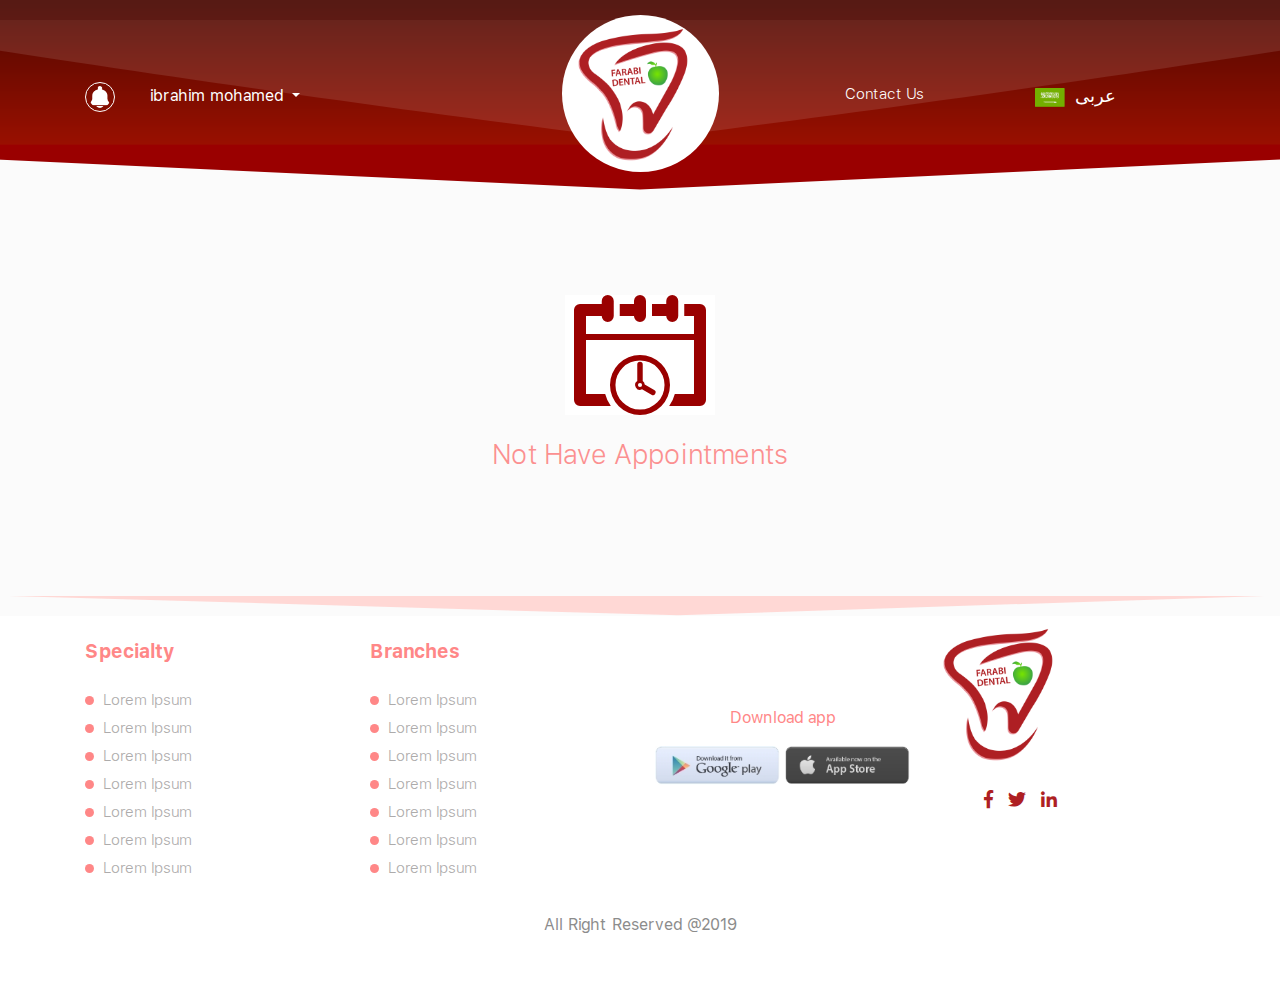
==== calender.html @ f5ce20eb "first upload" ====
<!DOCTYPE html>
<html lang="en">

<head>
    <meta charset="UTF-8">
    <meta name="viewport" content="width=device-width, initial-scale=1.0">
    <meta http-equiv="X-UA-Compatible" content="ie=edge">
    <title>Title Website</title>
    <link rel="stylesheet" type="text/css" href="css/fontawesome-all.min.css">
    <link rel="stylesheet" href="https://cdnjs.cloudflare.com/ajax/libs/animate.css/3.7.2/animate.min.css">

    <link rel="stylesheet" type="text/css" href="css/owl.carousel.min.css">
    <link rel="stylesheet" type="text/css" href="css/owl.theme.default.css">
    <link rel="stylesheet" type="text/css" href="css/bootstrap.min.css">
    <link rel="stylesheet" href="https://stackpath.bootstrapcdn.com/bootstrap/4.3.1/css/bootstrap.min.css"
        integrity="sha384-ggOyR0iXCbMQv3Xipma34MD+dH/1fQ784/j6cY/iJTQUOhcWr7x9JvoRxT2MZw1T" crossorigin="anonymous">
    <link rel="stylesheet" type="text/css" href="css/main.css">
    <link rel="stylesheet" type="text/css" href="css/responsive.css">
</head>

<body>

    <!-- Top Header -->
    <div class="top__header">
        <div class="container">
            <div class="row">
                <div class="col-md-4 col-sm-6">
                    <!-- Login -->
                    <div class="login">
                        <img src="images/notification.png" alt="login-user" class="noti" />
                        <div class="dropdown">
                            <a class="dropdown-toggle" href="#" id="dropdownMenuLink" data-toggle="dropdown"
                                aria-haspopup="true" aria-expanded="false">
                                ibrahim mohamed
                            </a>

                            <div class="dropdown-menu" aria-labelledby="dropdownMenuLink">
                                <a class="dropdown-item" href="#"><img src="images/user-5@2x.png" alt="" /> profile</a>
                                <a class="dropdown-item" href="#"><img src="images/prescription@2x.png" alt="" /> my
                                    prescription</a>
                                <a class="dropdown-item" href="#"><img src="images/like-4.png" alt="" /> favourits</a>
                                <a class="dropdown-item" href="#"><img src="images/sign-out.png" alt="" />
                                    appointments</a>
                                <a class="dropdown-item" href="#"> <img src="images/sign-out.png" alt="" />logout</a>
                            </div>
                        </div>
                    </div>
                    <!-- Login -->
                </div>

                <div class="col-md-4 col-sm-6">
                    <!-- Logo -->
                    <div class="logo">
                        <img src='images/logo-footer.png' alt="" class="img-fluid" />
                    </div>
                    <!-- Logo -->
                </div>

                <div class="col-md-2 col-sm-6 contact">
                    <a href="#"> Contact Us </a>
                </div>

                <div class="col-md-2 col-sm-6 lang">
                    <!-- Language -->
                    <p> <img src="images/sud.png" /> عربى </p>
                    <!-- Language -->
                </div>
            </div>
        </div>
    </div>
    <!-- Top Header -->


    <!-- Calender Page -->
    <div class="calender-page text-center">
        <div class="container">
            <img src="images/calender.svg" alt />

            <p> Not have Appointments </p>
        </div>
    </div>
    <!-- Calender Page -->


    <div class="footer-back"></div>
    <!-- Footer -->
    <div class="footer">
        <div class="container">
            <div class="row">
                <div class="col-md-3">
                    <h3> specialty </h3>
                    <ul class="links list-unstyled">
                        <li><a href="">Lorem ipsum</a> </li>
                        <li><a href="">Lorem ipsum</a> </li>
                        <li><a href="">Lorem ipsum</a> </li>
                        <li><a href="">Lorem ipsum</a> </li>
                        <li><a href="">Lorem ipsum</a> </li>
                        <li><a href="">Lorem ipsum</a> </li>
                        <li><a href="">Lorem ipsum</a> </li>
                    </ul>
                </div>

                <div class="col-md-3">
                    <h3> branches </h3>
                    <ul class="links list-unstyled">
                        <li><a href="">Lorem ipsum</a> </li>
                        <li><a href="">Lorem ipsum</a> </li>
                        <li><a href="">Lorem ipsum</a> </li>
                        <li><a href="">Lorem ipsum</a> </li>
                        <li><a href="">Lorem ipsum</a> </li>
                        <li><a href="">Lorem ipsum</a> </li>
                        <li><a href="">Lorem ipsum</a> </li>
                    </ul>
                </div>


                <div class="col-md-3 download">
                    <p> Download app </p>
                    <img src="images/buttons-05.jpg" alt="" />
                    <img src="images/app-store.png" alt="" />
                </div>

                <div class="col-md-3">
                    <div class="footer_middle">
                        <img src="images/logo-footer.png" alt="">
                        <!-- Social Media -->
                        <ul>
                            <li> <a href="#"> <i class="fab fa-facebook-f"></i> </a> </li>
                            <li> <a href="#"> <i class="fab fa-twitter"></i> </a> </li>
                            <li> <a href="#"> <i class="fab fa-linkedin-in"></i> </a> </li>

                        </ul>
                        <!-- Social Media -->

                    </div>
                </div>

            </div>
            <div class="copy">
                <div class="container">
                    <p class="pull-left"> All Right Reserved @2019 </p>
                </div>
            </div>
        </div>


    </div>
    <!-- Footer -->


    <script src="js/jquery-3.3.1.min.js"></script>
    <script src="https://cdnjs.cloudflare.com/ajax/libs/popper.js/1.14.7/umd/popper.min.js"
        integrity="sha384-UO2eT0CpHqdSJQ6hJty5KVphtPhzWj9WO1clHTMGa3JDZwrnQq4sF86dIHNDz0W1"
        crossorigin="anonymous"></script>
    <script src="js/owl.carousel.min.js"></script>
    <script src="js/bootstrap.min.js"></script>
    <script src="js/main.js"></script>
    <script src="js/app.js"></script>

</body>

</html>
---- css/main.css ----
/************************  Fonts ************************/

@font-face {
    font-family: font-bold;
    src: url(../fonts/font/SFUIText-Bold.ttf);
}

@font-face {
    font-family: font-light;
    src: url(../fonts/font/SFUIText-Light.ttf);
}

@font-face {
    font-family: font-regular;
    src: url(../fonts/font/SFUIText-Regular.ttf);
}

@font-face {
    font-family: font-medium;
    src: url(../fonts/font/SFUIText-Medium.ttf);
}



/************************  Fonts ************************/

body{
    background-color: #fbfbfb;
    font-family: font-regular;
}

/************************  Header ************************/
.top__header{
    background: url(../images/top_header.png) no-repeat center center;
    min-height: 195px;
    -webkit-background-size: cover;
    -moz-background-size: cover;
    -o-background-size: cover;
    background-size: cover;
    padding: 15px 0;
    position: relative;
    z-index: 200000000;
}

.contact a{
    color: #fff;
    font-family: font-light;
    font-size: 15px;
}

.logo{
    width: 157px;
    height: 157px;
    line-height: 157px;
    border-radius: 50%;
    background-color: #fff;
    margin: auto;
    text-align: center;
}

.logo img{margin-right: 15px;}

.contact a:hover{
    text-decoration: none;
}

.top__header .login p{
    color: #ea2d68;
    font-family: font-light;
    display: inline-block;
    font-size: 20px;
    margin-right: 5px;
    padding-bottom: 0;
}

.lang{margin-top: 14px;}

.lang img{
    width: 30px;
    height: auto;
    margin-right: 5px;
}

.lang p{
    color: #fff;
    font-size: 18px;
    font-family: font-light;
}

.login {margin-top: 67px;}

.login a.dropdown-toggle {color: #fff;}

.login .dropdown{display: inline-block;}

.contact, .lang{
    margin-top: 67px;
}

.login img.noti{
    width: 30px; 
    height: 30px; 
    margin-right: 30px; 
    border: 1px solid #fefefe;
    border-radius: 50%;
    padding: 3px;
}

.dropdown-menu{
    top: 44px !important;
}

.login .dropdown-menu{
    border-radius: 0;
    clip-path: polygon(0 0, 100% 4%, 100% 100%, 0% 100%);

}

.login .dropdown-item{
    max-width: 100%;
    width: 260px;
    color: #ff8787;
    font-family: font-light;
    font-size: 18px;
    text-transform: capitalize;
    padding: 16px 19px;
    border: none;
}

.login .dropdown-item img{
    width: 25px; 
    height: 25px; 
    margin-right: 8px;
}



/************************  Header ************************/


/************************  Header ************************/
.header{
    background: url(../images/banner.png) no-repeat center center;
    min-height: 500px;
    -webkit-background-size: cover;
    -moz-background-size: cover;
    -o-background-size: cover;
    background-size: cover;
    position: relative;
    display: flex;
    justify-content: center;
    align-items: flex-start;
    bottom: 43px;
}

.header .form-control{
    background-color: transparent;
    height: 60px;
    border: none;
    padding: .375rem 39px;
}

.form-row{
    border: 1px solid #c21212; 
    border-radius: 20px; 
    background: rgba(248, 252, 246, 0.7);
    margin-bottom: 20px;
}

.form-row ::-webkit-input-placeholder { /* Edge */
    font-size: 20px;

  }
  
  .form-row::-ms-input-placeholder { /* Internet Explorer 10-11 */

    font-size: 20px;
  }
  
  .form-row::placeholder {
    font-size: 20px;
  }


.form-row input[type='text'].hosipital {
    background-image: url(../images/hospital-buildings.png);
    background-position: 3px 18px;
    background-repeat: no-repeat;
}

.form-row input[type='text'].doctor {
    background-image: url(../images/doctor_form.png);
    background-position: 14px 14px;
    background-repeat: no-repeat;
}

.header-info{
    text-align: center;
    margin-top: 97px;
}

.header-info h3{
    color: #fff;
    font-family: font-light;
    font-size: 25px;
    text-align: center;
    text-transform: capitalize;
    padding-bottom: 25px;
}

.header-info p{
    color: #ff8787; 
    font-family: font-regular;
    font-size: 20px;
    text-align: center;
    text-transform: capitalize;
    padding: 50px 0;
}

.header-info .btn{
    background-color: #ff8787;
    padding: 5px 70px;
    border: 3px solid #ff8787;
    font-weight: 500;
    font-family: font-regular;
    font-size: 21px;
    margin: 20px 0;
}

.header-info .btn:hover{
    background-color: transparent;
    color: #ff8787;
}

.header-info .fas{margin-right: 10px;}
/************************  Header ************************/


/************************  Header Search ************************/
.header_search .form-control{
    background-color: transparent !important;
    height: 60px !important;
    border: none !important;
    padding: .375rem 39px;
}

.header_search .form-row{
    border: 1px solid #c21212; 
    border-radius: 20px; 
    background-color: #fff;
    margin-bottom: 20px;
}

.header_search .form-row ::-webkit-input-placeholder { /* Edge */font-size: 20px;}
  
.header_search .form-row::-ms-input-placeholder { /* Internet Explorer 10-11 */font-size: 20px}
  
.header_search .form-row::placeholder {font-size: 20px;}


.header_search .form-row input[type='text'].hosipital {
    background-image: url(../images/hospital-buildings.png);
    background-position: 3px 18px;
    background-repeat: no-repeat;
}

.header_search .form-row input[type='text'].doctor {
    background-image: url(../images/doctor_form.png);
    background-position: 14px 14px;
    background-repeat: no-repeat;
}

.header_search .header-info{
    text-align: center;
    margin-top: 15px;
}

.header_search .header-info .btn{
    background-color: #ff8787;
    padding: 5px 70px;
    border: 3px solid #ff8787;
    font-weight: 500;
    font-family: font-regular;
    font-size: 21px;
    margin: 20px 0;
}

.header_search .header-info .btn:hover{
    background-color: transparent;
    color: #ff8787;
}

.header_search .header-info .fas{margin-right: 10px;}

/************************  Header_search ************************/

/************************  Banner ************************/
.banner{
    /* background: url(../images/banner.png) no-repeat center center;
    min-height: 400px;
    -webkit-background-size: cover;
    -moz-background-size: cover;
    -o-background-size: cover;
    background-size: cover;
    position: relative;
    display: flex;
    justify-content: center;
    align-items: flex-start;
    bottom: 51px; */
    background-image: linear-gradient(182deg, #bb1d1d, #5e0202);
    height: 300px;
    padding: 20px 0;
    width: 90%;
    margin: auto;
}

.header-info{
    text-align: center;
    margin-top: 97px;
}

.banner h3{
    color: #fff;
    font-family: font-light;
    font-size: 60px;
    text-align: center;
    text-transform: capitalize;
}

.banner .btn{
    background-color: transparent;
    padding: 8px 30px;
    border: 1px solid #ff8787;
    font-weight: 400;
    font-family: font-regular;
    font-size: 18px;
    margin: 20px 0;
    border-radius: 0;
}



.header-info .fas{margin-right: 10px;}
/************************  Banner ************************/


/************************  Services ************************/

.services{
    background-color: #f3f3f3;
    padding: 50px 0;
    width: 90%;
    margin: auto;
}

.services h2{
    color: #ff8787;
    font-family: font-light;
    font-size: 30px;
    text-align: center;
    text-transform: capitalize;
    padding-bottom: 25px;
}

.services h3{
    color: #ff8787;
    font-family: font-light;
    font-size: 18px;
    text-align: center;
    text-transform: capitalize;
    font-weight: 500;
    padding-top: 10px;
}

.services img{
    margin-bottom: 15px;
    max-width: 100%;
    height: 80px;
}

/************************  Services ************************/

/************************  About Us ************************/

.about__us{
    background-color: #fff;
    padding: 50px 0;
    width: 90%;
    margin: auto;
}

.about__us h2{
    color: #ff8787;
    font-family: font-light;
    font-size: 30px;
    text-transform: capitalize;
    padding-bottom: 25px;
    font-weight: 500;
    margin-left: 20px;
    text-align: left;
}

.about__us p{
    color: #a5a5a5;
    font-family: font-light;
    font-size: 20px;
    line-height: 26px;
    width: 80%;
}

/************************  About Us ************************/

/************************  Header search ************************/
.header-search{
    margin: 30px 0 0 0;
    display: flex;
    justify-content: center;
}

.header-search .btn{
    background-color: #ff9429;
    border: none;
    padding: 3px 20px;
    position: relative;
    right: 20px;
}

.header-search .form-control{
    height: 45px;
    width: 100%;
}

.header-search .form-inline .form-group{
    width: 350px;
}


/************************  Header search ************************/

/************************  Header page 1 ************************/
.header-page{
    background: url(../images/header-pages.png) no-repeat center center;
    -webkit-background-size: cover;
    -moz-background-size: cover;
    -o-background-size: cover;
    background-size: cover;
    min-height: 257px;
    z-index: 0; 
    position: relative;
    top: 13px;
}

.header-page .header-info{
    position: absolute;
    top: 75px;
    left: 35%;
    width: 50%;
}

.header-page h2{
    font-family: font-bold;
    font-size: 35px;
    color: #666666;
    text-transform: capitalize;

}

.header-page p{
    font-family: font-light;
    font-size: 17px;
    line-height: 27px;
    color: #666666;
}
/************************  Header page 1 ************************/

/************************  login page ************************/

 h2{
    color: #ff8787;
    font-family: font-light;
    font-size: 30px;
    text-align: center;
    text-transform: capitalize;
    padding: 30px 0 0 0;
}

.login-page{
    margin: 60px auto;
    background-color: #fff;
    border-radius: 40px;
    -webkit-box-shadow: 6px 6px 50px 0 rgba(0, 0, 0, 0.07);
    -moz-box-shadow: 6px 6px 50px 0 rgba(0, 0, 0, 0.07);
    -o-box-shadow: 6px 6px 50px 0 rgba(0, 0, 0, 0.07);
    box-shadow: 6px 6px 50px 0 rgba(0, 0, 0, 0.07);
    width: 35%;
    height: auto;
    padding: 30px;
}

.login-page .form-control{
    border: none;
    border-bottom: 2px solid #f3f3f3;
}

.login-page .btn{
    border-radius: 10px;
    box-shadow: 0 3px 6px 0 rgba(251, 144, 144, 0.32);
    -webkit-background-image: linear-gradient(to right, #9a0000, #fb9090);
    -o-background-image: linear-gradient(to right, #9a0000, #fb9090);
    -moz-background-image: linear-gradient(to right, #9a0000, #fb9090);
    background-image: linear-gradient(to right, #9a0000, #fb9090);
    border: none;
    padding: 7px 80px;
    margin: 25px auto;
    text-transform: capitalize;
    font-family: font-bold;
}

.login-page .btn-block{width: 80% !important;}

.login-page p{
    font-family: font-regular;
    font-size: 14px;
    font-weight: 400;
    color: #fb9090;
    text-transform: capitalize;
}

.login-page ul{
    list-style: none;
    padding: 0 0 0 51px;
    margin: 0;
}

.login-page ul li {
    display: inline-block;
    margin-right: 50px;

}

.login-page ul li a{
    font-size: 25px;
}

.login-page .fa-facebook-f{
    color: #3b5998;
}


.login-page .fa-twitter{
    color: #00acee;
}


.login-page .fa-google-plus-g{
    color: #cc3333;
}

/************************  login page ************************/


/************************  Sign Up page ************************/

h2{
    color: #ff8787;
    font-family: font-light;
    font-size: 30px;
    text-align: center;
    text-transform: capitalize;
    padding: 30px 0 0 0;
}

.sign-up-page{
    margin: 60px auto;
    background-color: #fff;
    border-radius: 40px;
    -webkit-box-shadow: 6px 6px 50px 0 rgba(0, 0, 0, 0.07);
    -moz-box-shadow: 6px 6px 50px 0 rgba(0, 0, 0, 0.07);
    -o-box-shadow: 6px 6px 50px 0 rgba(0, 0, 0, 0.07);
    box-shadow: 6px 6px 50px 0 rgba(0, 0, 0, 0.07);
    width: 35%;
    height: auto;
    padding: 30px;
}

.sign-up-page .form-control{
    border: none;
    border-bottom: 2px solid #f3f3f3;
    margin-bottom: 30px;
}

.sign-up-page .btn{
    border-radius: 10px;
    box-shadow: 0 3px 6px 0 rgba(251, 144, 144, 0.32);
    -webkit-background-image: linear-gradient(to right, #9a0000, #fb9090);
    -o-background-image: linear-gradient(to right, #9a0000, #fb9090);
    -moz-background-image: linear-gradient(to right, #9a0000, #fb9090);
    background-image: linear-gradient(to right, #9a0000, #fb9090);
    border: none;
    padding: 11px 80px;
    margin: 25px auto;
    text-transform: capitalize;
    font-family: font-bold;
}

.sign-up-page .btn-block{width: 80% !important;}

.sign-up-page p{
    font-family: font-regular;
    font-size: 14px;
    font-weight: 400;
    color: #fb9090;
    text-transform: capitalize;
}


.sign-up-page ::-webkit-input-placeholder { /* Edge */
    font-size: 16px;
    color: #ccc;
  }
  
  .sign-up-page ::-ms-input-placeholder { /* Internet Explorer 10-11 */
    font-size: 16px;
    color: #ccc;
  }
  
  .sign-up-page ::placeholder {
    font-size: 16px;
    color: #ccc;
  }

  .sign-up-page .choose .form-control{
      border: 1px solid #fb9090;
      height: 50px;
      border-radius: 20px;
  }

/************************  Sign Up page ************************/

/************************  register Page ************************/

.page-register h2{
    color: #ff8787;
    font-family: font-regular;
    font-size:23px;
    text-transform: capitalize;
    width: 40%;
    text-align: left;
}

.page-profile{
    margin-bottom: 70px;
    position: relative;
}

.page-profile .profile-text{
    margin: 25px auto 60px auto;
    background-color: #fff;
    border-radius: 40px;
    -webkit-box-shadow: 6px 6px 50px 0 rgba(0, 0, 0, 0.07);
    -moz-box-shadow: 6px 6px 50px 0 rgba(0, 0, 0, 0.07);
    -o-box-shadow: 6px 6px 50px 0 rgba(0, 0, 0, 0.07);
    box-shadow: 6px 6px 50px 0 rgba(0, 0, 0, 0.07);
    width: 60%;
    height: auto;
    padding: 30px;
}

.page-profile label{
    text-align: center; 
    color: #ff2c5a !important; 
    font-family: font-light;
    margin-top: 7px;
}

.page-profile .form-control{
    margin-bottom: 15px;
    border-radius: 8px;
}

.page-profile .btn{
    border-radius: 10px;
    box-shadow: 0 3px 6px 0 rgba(251, 144, 144, 0.32);
    -webkit-background-image: linear-gradient(to right, #9a0000, #fb9090);
    -o-background-image: linear-gradient(to right, #9a0000, #fb9090);
    -moz-background-image: linear-gradient(to right, #9a0000, #fb9090);
    background-image: linear-gradient(to right, #9a0000, #fb9090);
    border: none;
    padding: 8px 70px;
    margin: 25px auto;
    text-transform: capitalize;
    font-family: font-bold;
    justify-content: center;
    display: flex;
    margin: 40px auto;
}

.page-profile .input-group-append {
    float: right;
    position: relative;
    left: 25px;
    top: 29px;
}

.page-profile .input-group-append .fas{
    color: #ccc;
    font-size: 20px;
}

.header-page .media-body{
    margin-top: 45px;
}

.header-page .media img{
    width: 150px;
    height: 150px;
}

.text{
    height: 150px !important;
}

/************************  register Page ************************/


/************************  Manage Profile Page ************************/

.page-manage-profile h2{
    color: #ff8787;
    font-family: font-regular;
    font-size:23px;
    text-transform: capitalize;
    width: 40%;
    text-align: left;
}

.page-manage-profile .head-profile{
    background-color: #fb9090;
    border-radius: 40px 40px 0 0;
    margin-bottom: 20px;
    height: 68px;
    position: absolute;
    top: 0;
    left: 0;
    right: 0;
    z-index: 20;
}

.page-manage-profile .head-profile h3{
    font-family: font-regular;
    font-size: 20px;
    font-weight: 500;
    color: #fff;
    text-transform: capitalize;
    padding: 20px 0;
}

.page-manage-profile{
    margin-bottom: 70px;
    position: relative;
}

.page-manage-profile .profile-text{
    margin: 25px auto 60px auto;
    background-color: #fff;
    border-radius: 40px;
    -webkit-box-shadow: 6px 6px 50px 0 rgba(0, 0, 0, 0.07);
    -moz-box-shadow: 6px 6px 50px 0 rgba(0, 0, 0, 0.07);
    -o-box-shadow: 6px 6px 50px 0 rgba(0, 0, 0, 0.07);
    box-shadow: 6px 6px 50px 0 rgba(0, 0, 0, 0.07);
    position: relative;
    padding: 30px 40px;
}



.page-manage-profile label{
    text-align: center; 
    color: #ff2c5a !important; 
    font-family: font-light;
    margin-top: 7px;
}

.page-manage-profile .form-control{
    margin-bottom: 15px;
    border-radius: 0;
    border: none;
    border-bottom: 1px solid #666666;
}

.page-manage-profile .btn{
    border-radius: 10px;
    box-shadow: 0 3px 6px 0 rgba(251, 144, 144, 0.32);
    -webkit-background-image: linear-gradient(to right, #9a0000, #fb9090);
    -o-background-image: linear-gradient(to right, #9a0000, #fb9090);
    -moz-background-image: linear-gradient(to right, #9a0000, #fb9090);
    background-image: linear-gradient(to right, #9a0000, #fb9090);
    border: none;
    padding: 11px 80px;
    margin: 25px auto;
    text-transform: capitalize;
    font-family: font-regular;
    justify-content: center;
    display: flex;
    margin: 40px auto;
    font-size: 18px;
}

.page-manage-profile .cancel .btn{background-color: #8c8c8c !important; background-image: none; box-shadow: none;}

.page-manage-profile .input-group-append {
    float: right;
    position: relative;
    left: 25px;
    top: 29px;
}

.page-manage-profile .input-group-append .fas{
    color: #ccc;
    font-size: 20px;
}

.header-page .media-body{
    margin-top: 45px;
}

.header-page .media img{
    width: 150px;
    height: 150px;
}

.text{
    height: 150px !important;
}


.welcome{
    margin: 25px auto 60px auto;
    background-color: #fff;
    border-radius: 40px;
    -webkit-box-shadow: 6px 6px 50px 0 rgba(0, 0, 0, 0.07);
    -moz-box-shadow: 6px 6px 50px 0 rgba(0, 0, 0, 0.07);
    -o-box-shadow: 6px 6px 50px 0 rgba(0, 0, 0, 0.07);
    box-shadow: 6px 6px 50px 0 rgba(0, 0, 0, 0.07);
    height: 200px;
    padding: 30px 40px;
    text-align: center;
}

.welcome p{
    color: #ff2c5a !important; 
    font-family: font-regular;
    font-size: 17px;
}

.welcome h3{
    color: #666666; 
    font-family: font-regular;
    font-size: 18px;
    margin-bottom: 50px;
}

.welcome a{
    color: #ff2c5a !important; 
    font-family: font-regular;
    font-size: 15px;
    text-transform: capitalize;
}

.welcome a:hover{text-decoration: none;}

/************************  Manage Profile Page ************************/

/************************  Calender page ************************/

.calender-page{
    margin: 100px 0;
}

.calender-page img{
    width: 150px;
    height: 120px;
    background-color: #fff;
}

.calender-page p{
    font-family: font-light;
    font-size: 27px;
    font-weight: 400;
    color: #fb9090;
    text-transform: capitalize;
    padding: 20px 0;
}

/************************  Calender Page ************************/


/************************  Like page ************************/

.like-page{
    margin: 100px 0;
}

.like-page .fas{
    color: #ececec;
    font-size: 100px;
}

.like-page p{
    font-family: font-light;
    font-size: 27px;
    font-weight: 400;
    color: #fb9090;
    text-transform: capitalize;
    padding: 20px 0;
}

/************************  Like Page ************************/

/************************  prescription page ************************/

.prescription-page{
    margin: 50px 0 150px 0;
}

.prescription-page h2{
    color: #ff8787;
    font-family: font-regular;
    font-size: 20px;
    text-align: left;
    text-transform: capitalize;
    padding: 0 0 30px 0;
}

.prescription-page .block{
    background-color: #fff;
    border-radius: 20px;
    -webkit-box-shadow: 3px 3px 20px 0 rgba(0, 0, 0, 0.07);
    -moz-box-shadow: 3px 3px 20px 0 rgba(0, 0, 0, 0.07);
    -o-box-shadow: 3px 3px 20px 0 rgba(0, 0, 0, 0.07);
    box-shadow: 3px 3px 20px 0 rgba(0, 0, 0, 0.07);
    height: 120px;
    margin-bottom: 25px;
}

/* .prescription-page .block:hover{
    border: solid 1px #ff8787;
    border-radius: 28px;
    height: auto;
} */

.prescription-page h3{
    color: #606060;
    font-family: font-light;
    font-size: 13px;
    text-transform: capitalize;
    padding: 5px 0;
} 

.prescription-page span{color: #fb9090;}

.prescription-page img{
    width: 60px;
    height: 60px;
    border-radius: 50%;
    border: solid 1px #fb9090;
}

.prescription-page img.close{
    width: 18px;
    height: 18px;
    position: relative;
    right: 14px;
    top: 1px;
}

.prescription-page p{
    text-align: right;
    font-family: font-light;
    font-size: 12px;
    color: #606060;
    margin-right: 12px;
    margin-bottom: 12px;
}


/************************  prescription page ************************/

/************************  Appointments ************************/

.appoint-page {
	margin: 50px 0;
}

.appoint-page .block-app{
    background-color: #fff;
    border-radius: 20px;
    -webkit-box-shadow: 3px 3px 20px 0 rgba(0, 0, 0, 0.07);
    -moz-box-shadow: 3px 3px 20px 0 rgba(0, 0, 0, 0.07);
    -o-box-shadow: 3px 3px 20px 0 rgba(0, 0, 0, 0.07);
    box-shadow: 3px 3px 20px 0 rgba(0, 0, 0, 0.07);
    height: auto;
    margin: 0 auto 25px auto;
    width: 88%;
}

.appoint-page .block-app .title-app{
    background-color: #fb9090;
    border-radius: 20px 20px 0 0;
    width: 100%;
    text-align: center;
    margin-bottom: 20px;
}

.appoint-page .block-app .title-app p{
    color: #fff;
    font-size: 17px;
    font-family: font-light;
    font-weight: 300;
    text-transform: capitalize;
    margin-top: 10px;
}

.appoint-page .block-app .body-app{
    border-radius: 0 0 20px 20px ;
    text-align: center;
    padding: 5px 10px;
}


.appoint-page .block-app .body-app h3{
    color: #fb9090;
    font-family: font-light;
    font-size: 18px;
    text-transform: capitalize;
    padding: 10px 0;
} 

.appoint-page .block-app .body-app span{color: #606060;}

.appoint-page .block-app .body-app img{
    width: 150px;
    height: 150px;
    border-radius: 50%;
}

.appoint-page .block-app .body-app p{
    color: #adabab;
    font-size: 16px;
    font-family: font-regular;
    font-weight: 500;
    /* text-transform: capitalize; */
    margin-top: 38px;
}

.appoint-page .block-app .body-app ul.details{
    list-style-type: none;
    padding: 0;
    margin: 0;
}

.appoint-page .block-app .body-app ul.details li{
    line-height: 30px;
    color: #ff8787;
    font-family: font-regular;
    font-weight: 500;
    font-size: 16px;
    text-transform: capitalize;
    text-align: left;
}

.appoint-page .block-app .body-app ul.details li span{color: #adabab; margin-right: 15px;}


.cancel_reservation h5{
    padding: 0 20px 20px 20px;
    color: #58db88;
    font-family: font-regular;
    font-weight: 400;
    text-transform: capitalize;
}

/************************  Appointments ************************/


/************************  General Css ************************/

.breadcrumb {
    width: 87%;
    margin: auto;
    text-transform: capitalize;
    border-radius: 0;
}

.form-control:focus {
    border-color: none !important;
    box-shadow: 0 0 0 0 rgba(0,123,255,.25);
}

.footer-back{
    clip-path: polygon(100% 0, 0 1%, 53% 99%);
    background-color: #ffd8d5;
    width: 100%;
    height: 20px;
    margin: auto;
}

/************************  General Css ************************/

/* Footer */
.footer
{
	background-color: #fff;
    padding: 10px 0 50px 0;
}

.footer h3
{
	font-size: 19px;
    color: #ff8787;
    font-family: font-bold;
    padding: 15px 0;
    text-transform: capitalize;
}

.footer form{margin-bottom: 20px;}


.footer img
{margin:0 0 10px 0;}

.footer ul.links li a
{
	font-size: 15px;
	line-height: 28px;
    color: #adabab;
    font-family: font-light;
    text-transform: capitalize;
}

.footer .links li::before{
    content: "";
    background-color: #ff8787;
    width: 9px;
    height: 9px;
    border-radius: 50%;
    display: inline-block;
    margin-right: 9px;
}
    
.download{
    position: relative;
    top: 80px;
}

.download p{
    text-align: center;
    color: #ff8787;
}

.download img{
    width: 49%;
}

.footer .footer_middle ul{
    list-style: none;
    padding: 0;
    margin: 15px 0 0 34px;
}

.footer .footer_middle ul li{
    display: inline-block;
    margin-left: 10px;
}

.footer .footer_middle ul li .fab{
    color: #ae1f23;
    font-size: 18px;
}

.footer .footer_middle .fas{
    color: #d4d4d4;
}

.footer .footer_middle p{
    color: #d4d4d4;
    margin-top: 30px;
}

.footer .text_area{
    height: 100px !important;
}

.copy{
    width: 80%;
    margin: auto;
}

.copy p{
    color: #8c8c8c;
    margin: 15px 0 0 0;
    text-align: center;
}

/* Footer */


::-webkit-input-placeholder { /* Edge */
    color: #fefefe;
    text-align: center;
    font-size: 17px;

  }
  
  ::-ms-input-placeholder { /* Internet Explorer 10-11 */
    text-align: center;
    font-size: 17px;
    color: #fefefe;
  }
  
  ::placeholder {
    text-align: center;
    font-size: 14px;
    color: #fefefe;
  }
---- css/responsive.css ----
/* 
  ##Device = Desktops
  ##Screen = 1281px to higher resolution desktops
*/

@media (min-width: 1281px) {
  
    //CSS
    
  }
  
  /* 
    ##Device = Laptops, Desktops
    ##Screen = B/w 1025px to 1280px
  */
  
  @media (min-width: 1025px) and (max-width: 1280px) {
    
    //CSS
    
  }
  
  /* 
    ##Device = Tablets, Ipads (portrait)
    ##Screen = B/w 768px to 1024px
  */
  
  @media (min-width: 768px) and (max-width: 1024px) {
    
    //CSS
    
  }
  
  /* 
    ##Device = Tablets, Ipads (landscape)
    ##Screen = B/w 768px to 1024px
  */
  
  @media (min-width: 768px) and (max-width: 1024px) and (orientation: landscape) {
    
    //CSS
    
  }
  
  /* 
    ##Device = Low Resolution Tablets, Mobiles (Landscape)
    ##Screen = B/w 481px to 767px
  */
  
  @media (min-width: 481px) and (max-width: 767px) {
    
    .blog-name-image img{width: 100%;}

    .page-profile .profile-text {
        width: 100%;
        margin: auto;
        height: auto;
    }

    .top__header{text-align: center;}

    .page-profile .form-control{width: 96%;}

    .page-profile .input-group-append{left: 6px;}

    .header-4 .header-page .header-info {top: 61px;}

    .login-page{width: 95%; padding: 20px 0;}

    .page-register h2 {
      font-size: 19px;
      width: 57%;
  }

  .page-profile .profile-text{width: 85%;}

  .form-row {flex-direction: column;}
   
  }
  
  /* 
    ##Device = Most of the Smartphones Mobiles (Portrait)
    ##Screen = B/w 320px to 479px
  */
  
@media (min-width: 320px) and (max-width: 480px) {
    
  .header-2 .header-page .header-info {width: 95%;}

  .navbar{justify-content: center;}

  .header-search .form-inline .form-group {width: 248px;}

  .header-search .btn {bottom: 8px;}

  .top__header {margin-bottom: 29px; text-align: center;}

  .services p{text-align: center; width: 100%;}

  .footer h3 {margin-top: 86px;}

  .header-1 .header-page .header-info {left: 12px; width: 100%; }

  .blog-name-image img{width: 100%;}

  .page-designe .about-text p {
      font-family: font-regular;
      width: 100%;
      margin-top: 10px;
  }

  .page-profile .profile-text {margin: auto; height: auto;}

  .page-profile .form-control{width: 96%;}

  .page-profile .input-group-append{left: 6px;}

  .header-4 .header-page .header-info {top: 61px;}

  .header-4 .header-page h2{font-size: 18px;}

  .header-4 .header-page p{font-size: 14px;}

  .header-page h2{font-size: 24px;}

  .header-page p {
    font-size: 13px;
    line-height: 22px;
    width: 90%;
  }

  .header-page .header-info { left: 18px; width: 100%; }

  .page-about .about-text{width: 95%;}

  .page-about .about-text p {
    font-size: 14px;
    line-height: 22px;
    width: 100%;
  }

  .blog__name .blog-text{width: 87%;}

  .blog__name .blog-text p{
    font-size: 14px;
    line-height: 22px;
    width: 100%;
  }

  .login-page{
    width: 95%;
    padding: 20px 0;
  }

  .login-page .btn{
    padding: 7px 27px;
  }

  .login-page ul {padding: 0 0 0 45px;}

  .download{position: static;}

  .page-profile .profile-text{width: 90%;}

  .page-register h2 {font-size: 16px; width: 90%;}

  .form-row {flex-direction: column;}
}
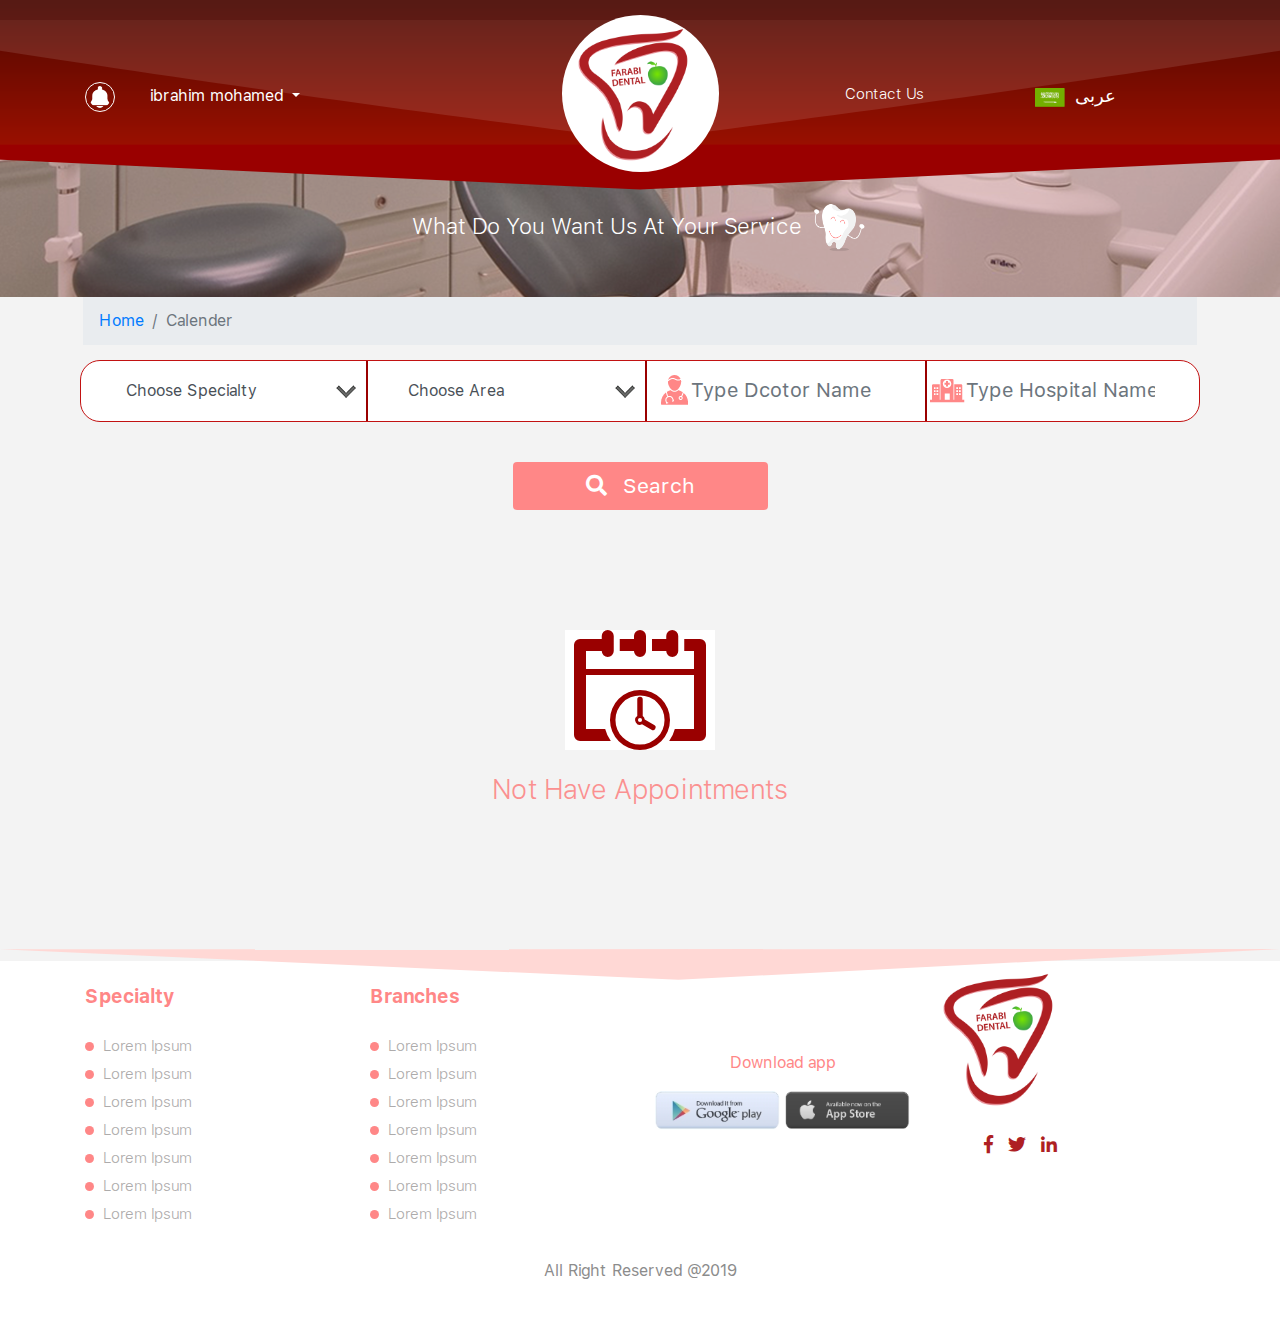
==== commit e440ad35: "new upload add image header" ====
--- a/calender.html
+++ b/calender.html
@@ -69,7 +69,64 @@
         </div>
     </div>
     <!-- Top Header -->
-
+    <!-- Image Header -->
+    <div class="image_header">
+            <h3> what do you want us at your service 
+                <img src="images/1.png" style="width: 60px; height: 60px;"  alt="" /> 
+            </h3>
+    </div>
+    <!-- Image Header -->
+
+    <!-- breadcrumb -->
+    <nav aria-label="breadcrumb">
+        <ol class="breadcrumb">
+            <li class="breadcrumb-item"><a href="#">Home</a></li>
+            <li class="breadcrumb-item active" aria-current="page">Calender</li>
+        </ol>
+    </nav>
+    <!-- breadcrumb -->
+
+    <!-- Header -->
+    <div class="header_search">
+        <div class="container">
+            <div class="header-info">
+                <form>
+                    <div class="form-row">
+                        <div class="col">
+                            <select class="form-control specialty">
+                                <option value=""> Choose Specialty </option>
+                                <option value=""> Choose 1 </option>
+                                <option value=""> Choose 1 </option>
+                                <option value=""> Choose 1 </option>
+                            </select>
+                        </div>
+                        <div class="col">
+                            <select class="form-control">
+                                <option value=""> Choose Area </option>
+                                <option value=""> Choose 1 </option>
+                                <option value=""> Choose 1 </option>
+                                <option value=""> Choose 1 </option>
+                            </select>
+                        </div>
+
+                        <div class="col">
+                            <input type="text" class="form-control doctor" placeholder="Type Dcotor Name">
+                        </div>
+
+                        <div class="col">
+                            <input type="text" class="form-control hosipital" placeholder="Type Hospital Name">
+                        </div>
+                    </div>
+                </form>
+
+                <button type="submit" class="btn btn-primary">
+                    <i class="fas fa-search"></i> Search
+                </button>
+
+            </div>
+        </div>
+    </div>
+    <!-- Header -->
 
     <!-- Calender Page -->
     <div class="calender-page text-center">
--- a/css/main.css
+++ b/css/main.css
@@ -25,7 +25,7 @@
 /************************  Fonts ************************/
 
 body{
-    background-color: #fbfbfb;
+    background-color: #f3f3f3;
     font-family: font-regular;
 }
 
@@ -107,7 +107,7 @@
 }
 
 .dropdown-menu{
-    top: 44px !important;
+    top: 59px !important;
 }
 
 .login .dropdown-menu{
@@ -135,22 +135,34 @@
 
 
 
+/************************  Top Header ************************/
+
+
 /************************  Header ************************/
-
-
-/************************  Header ************************/
-.header{
-    background: url(../images/banner.png) no-repeat center center;
+/* .header{
+    background: rgba(255, 213, 213, 0.41);
     min-height: 500px;
-    -webkit-background-size: cover;
-    -moz-background-size: cover;
-    -o-background-size: cover;
-    background-size: cover;
-    position: relative;
-    display: flex;
-    justify-content: center;
-    align-items: flex-start;
-    bottom: 43px;
+} */
+
+.owl-carousel{position: relative;}
+
+.owl-carousel img{
+    min-height: auto;
+}
+
+.owl-theme .owl-nav.disabled + .owl-dots{display: none;}
+
+.no-js .owl-carousel, .owl-carousel.owl-loaded {
+    display: block;
+    margin-top: -46px;
+}
+
+.header-info{
+    position: absolute;
+    right: 0;
+    left: 0;
+    top: 30%;
+    z-index: 200000;
 }
 
 .header .form-control{
@@ -158,7 +170,13 @@
     height: 60px;
     border: none;
     padding: .375rem 39px;
-}
+    border-left: 2px solid #9a0000 !important;
+    border-radius: 0;
+}
+
+
+
+.header .specialty{border: none !important;}
 
 .form-row{
     border: 1px solid #c21212; 
@@ -194,6 +212,8 @@
     background-repeat: no-repeat;
 }
 
+
+
 .header-info{
     text-align: center;
     margin-top: 97px;
@@ -234,65 +254,6 @@
 
 .header-info .fas{margin-right: 10px;}
 /************************  Header ************************/
-
-
-/************************  Header Search ************************/
-.header_search .form-control{
-    background-color: transparent !important;
-    height: 60px !important;
-    border: none !important;
-    padding: .375rem 39px;
-}
-
-.header_search .form-row{
-    border: 1px solid #c21212; 
-    border-radius: 20px; 
-    background-color: #fff;
-    margin-bottom: 20px;
-}
-
-.header_search .form-row ::-webkit-input-placeholder { /* Edge */font-size: 20px;}
-  
-.header_search .form-row::-ms-input-placeholder { /* Internet Explorer 10-11 */font-size: 20px}
-  
-.header_search .form-row::placeholder {font-size: 20px;}
-
-
-.header_search .form-row input[type='text'].hosipital {
-    background-image: url(../images/hospital-buildings.png);
-    background-position: 3px 18px;
-    background-repeat: no-repeat;
-}
-
-.header_search .form-row input[type='text'].doctor {
-    background-image: url(../images/doctor_form.png);
-    background-position: 14px 14px;
-    background-repeat: no-repeat;
-}
-
-.header_search .header-info{
-    text-align: center;
-    margin-top: 15px;
-}
-
-.header_search .header-info .btn{
-    background-color: #ff8787;
-    padding: 5px 70px;
-    border: 3px solid #ff8787;
-    font-weight: 500;
-    font-family: font-regular;
-    font-size: 21px;
-    margin: 20px 0;
-}
-
-.header_search .header-info .btn:hover{
-    background-color: transparent;
-    color: #ff8787;
-}
-
-.header_search .header-info .fas{margin-right: 10px;}
-
-/************************  Header_search ************************/
 
 /************************  Banner ************************/
 .banner{
@@ -410,32 +371,70 @@
 
 /************************  About Us ************************/
 
-/************************  Header search ************************/
-.header-search{
-    margin: 30px 0 0 0;
-    display: flex;
-    justify-content: center;
-}
-
-.header-search .btn{
-    background-color: #ff9429;
-    border: none;
-    padding: 3px 20px;
-    position: relative;
-    right: 20px;
-}
-
-.header-search .form-control{
-    height: 45px;
-    width: 100%;
-}
-
-.header-search .form-inline .form-group{
-    width: 350px;
-}
-
-
-/************************  Header search ************************/
+/************************  Header Search ************************/
+
+
+.header_search .form-control{
+    background-color: transparent !important;
+    height: 60px !important;
+    border: none !important;
+    padding: .375rem 39px;
+    border-left: 2px solid #9a0000 !important;
+    border-radius: 0;
+}
+
+.header_search .specialty{border: none !important;}
+
+.header_search .form-row{
+    border: 1px solid #c21212; 
+    border-radius: 20px; 
+    background-color: #fff;
+    margin-bottom: 20px;
+}
+
+.header_search .form-row ::-webkit-input-placeholder { /* Edge */font-size: 20px;}
+  
+.header_search .form-row::-ms-input-placeholder { /* Internet Explorer 10-11 */font-size: 20px}
+  
+.header_search .form-row::placeholder {font-size: 20px;}
+
+
+.header_search .form-row input[type='text'].hosipital {
+    background-image: url(../images/hospital-buildings.png);
+    background-position: 3px 18px;
+    background-repeat: no-repeat;
+}
+
+.header_search .form-row input[type='text'].doctor {
+    background-image: url(../images/doctor_form.png);
+    background-position: 14px 14px;
+    background-repeat: no-repeat;
+}
+
+.header_search .header-info{
+    text-align: center;
+    margin-top: 15px;
+    position: static;
+}
+
+.header_search .header-info .btn{
+    background-color: #ff8787;
+    padding: 5px 70px;
+    border: 3px solid #ff8787;
+    font-weight: 500;
+    font-family: font-regular;
+    font-size: 21px;
+    margin: 20px 0;
+}
+
+.header_search .header-info .btn:hover{
+    background-color: transparent;
+    color: #ff8787;
+}
+
+.header_search .header-info .fas{margin-right: 10px;}
+
+/************************  Header_search ************************/
 
 /************************  Header page 1 ************************/
 .header-page{
@@ -500,6 +499,7 @@
 .login-page .form-control{
     border: none;
     border-bottom: 2px solid #f3f3f3;
+    margin-bottom: 60px;
 }
 
 .login-page .btn{
@@ -510,13 +510,13 @@
     -moz-background-image: linear-gradient(to right, #9a0000, #fb9090);
     background-image: linear-gradient(to right, #9a0000, #fb9090);
     border: none;
-    padding: 7px 80px;
+    padding: 13px 80px;
     margin: 25px auto;
     text-transform: capitalize;
     font-family: font-bold;
 }
 
-.login-page .btn-block{width: 80% !important;}
+.login-page .btn-block{width: 68% !important;}
 
 .login-page p{
     font-family: font-regular;
@@ -555,6 +555,24 @@
 .login-page .fa-google-plus-g{
     color: #cc3333;
 }
+
+.login-page::-webkit-input-placeholder { /* Edge */
+    font-size: 16px;
+    color: #ccc;
+    text-align: left;
+  }
+  
+  .login-page ::-ms-input-placeholder { /* Internet Explorer 10-11 */
+    font-size: 16px;
+    text-align: left;
+    color: #ccc;
+  }
+  
+  .login-page ::placeholder {
+    font-size: 16px;
+    color: #ccc;
+    text-align: left;
+  }
 
 /************************  login page ************************/
 
@@ -585,25 +603,25 @@
 
 .sign-up-page .form-control{
     border: none;
-    border-bottom: 2px solid #f3f3f3;
+    border-bottom: 2px solid #fbfbfb;
     margin-bottom: 30px;
 }
 
 .sign-up-page .btn{
-    border-radius: 10px;
+    border-radius: 8px;
     box-shadow: 0 3px 6px 0 rgba(251, 144, 144, 0.32);
     -webkit-background-image: linear-gradient(to right, #9a0000, #fb9090);
     -o-background-image: linear-gradient(to right, #9a0000, #fb9090);
     -moz-background-image: linear-gradient(to right, #9a0000, #fb9090);
     background-image: linear-gradient(to right, #9a0000, #fb9090);
     border: none;
-    padding: 11px 80px;
+    padding: 13px 80px;
     margin: 25px auto;
     text-transform: capitalize;
     font-family: font-bold;
 }
 
-.sign-up-page .btn-block{width: 80% !important;}
+.sign-up-page .btn-block{width: 65% !important;}
 
 .sign-up-page p{
     font-family: font-regular;
@@ -617,22 +635,94 @@
 .sign-up-page ::-webkit-input-placeholder { /* Edge */
     font-size: 16px;
     color: #ccc;
+    text-align: left;
   }
   
   .sign-up-page ::-ms-input-placeholder { /* Internet Explorer 10-11 */
     font-size: 16px;
+    text-align: left;
     color: #ccc;
   }
   
   .sign-up-page ::placeholder {
     font-size: 16px;
     color: #ccc;
+    text-align: left;
   }
 
   .sign-up-page .choose .form-control{
       border: 1px solid #fb9090;
       height: 50px;
       border-radius: 20px;
+  }
+
+
+
+
+  /* The container */
+.parent {
+    display: block;
+    position: relative;
+    padding-left: 35px;
+    margin-bottom: 12px;
+    cursor: pointer;
+    font-size: 20px;
+    -webkit-user-select: none;
+    -moz-user-select: none;
+    -ms-user-select: none;
+    user-select: none;
+    font-family: font-light;
+  }
+  
+  /* Hide the browser's default radio button */
+  .parent input {
+    position: absolute;
+    opacity: 0;
+    cursor: pointer;
+  }
+  
+  /* Create a custom radio button */
+  .checkmark {
+    position: absolute;
+    top: 0;
+    left: 0;
+    height: 25px;
+    width: 25px;
+    background-color: transparent;
+    border-radius: 50%;
+    border: 1px solid #fb9090;
+  }
+  
+  /* On mouse-over, add a grey background color */
+  .parent:hover input ~ .checkmark {
+    background-color: #ccc;
+  }
+  
+  /* When the radio button is checked, add a blue background */
+  .parent input:checked ~ .checkmark {
+    background-color: #fb9090;
+  }
+  
+  /* Create the indicator (the dot/circle - hidden when not checked) */
+  .checkmark:after {
+    content: "";
+    position: absolute;
+    display: none;
+  }
+  
+  /* Show the indicator (dot/circle) when checked */
+  .parent input:checked ~ .checkmark:after {
+    display: block;
+  }
+  
+  /* Style the indicator (dot/circle) */
+  .parent .checkmark:after {
+    top: 8px;
+    left: 8px;
+      width: 8px;
+      height: 8px;
+      border-radius: 50%;
+      background: white;
   }
 
 /************************  Sign Up page ************************/
@@ -1083,6 +1173,116 @@
 /************************  Appointments ************************/
 
 
+/************************  Appointments__ 2 ************************/
+
+.appoint-page2 {
+	margin: 50px 0;
+}
+
+.appoint-page2 .block-app{
+    background-color: #fff;
+    border-radius: 20px;
+    -webkit-box-shadow: 3px 3px 20px 0 rgba(0, 0, 0, 0.07);
+    -moz-box-shadow: 3px 3px 20px 0 rgba(0, 0, 0, 0.07);
+    -o-box-shadow: 3px 3px 20px 0 rgba(0, 0, 0, 0.07);
+    box-shadow: 3px 3px 20px 0 rgba(0, 0, 0, 0.07);
+    height: auto;
+    margin: 0 auto 25px auto;
+    width: 90%;
+}
+
+.appoint-page2 .block-app .title-app{
+    background-color: #fb9090;
+    border-radius: 20px 20px 0 0;
+    width: 100%;
+    text-align: center;
+    margin-bottom: 20px;
+}
+
+.appoint-page2 .block-app .body-app{
+    border-radius: 0 0 20px 20px ;
+    padding: 20px 20px;
+}
+
+
+.appoint-page2 .block-app .body-app h3{
+    color: #bbb;
+    font-family: font-light;
+    font-size: 20px;
+    text-transform: capitalize;
+    padding: 5px 0;
+    margin-top: 20px;
+} 
+
+.appoint-page2 .block-app .body-app span{
+    color: #fb9090; 
+    font-weight: 500; 
+    font-family: font-regular;
+    font-size: 21px;
+}
+
+.appoint-page2 .block-app .body-app img{
+    width: 200px;
+    height: 200px;
+    border-radius: 50%;
+}
+
+.appoint-page2 .block-app .body-app .block_center img{width: 25px; height: 25px; }
+
+.appoint-page2 .block-app .body-app .block_right h3{
+    color: #bbb;
+    font-family: font-light;
+    font-size: 18px;
+    text-transform: capitalize;
+    padding: 5px 0;
+    margin-top: 20px;
+} 
+
+.appoint-page2 .block-app .body-app .block_right img{width: 25px; height: 25px; border-radius: 0;}
+
+.appoint-page2 .block-app .body-app a.offer-details{
+    background-color: #575757;
+    border: none;
+    padding: 12px 50px;
+    color: #fff;
+    font-size: 17px;
+}
+
+.appoint-page2 .block-app .body-app a.offer-details:hover{text-decoration: none;}
+
+.appoint-page2 .block-app .body-app a{margin: 50px 0;}
+
+.appoint-page2 .block-app .body-app .checked {color: orange !important;}
+
+.appoint-page2 .block-app .body-app .fas{
+    color: #000;
+    font-size: 16px;
+    text-align: center;
+}
+
+.appoint-page2 .block-app .body-app p{
+    color: #fb9090;
+    font-size: 16px;
+    font-family: font-regular;
+    font-weight: 500;
+    /* text-transform: capitalize; */
+    margin-top: 38px;
+}
+
+.appoint-page2 .block-app .body-app ul.details li span{color: #adabab; margin-right: 15px;}
+
+.appoint-page .block-app .title-app p{
+    color: #fff;
+    font-size: 17px;
+    font-family: font-light;
+    font-weight: 300;
+    text-transform: capitalize;
+    margin-top: 10px;
+}
+
+/************************  Appointments___ 2 ************************/
+
+
 /************************  General Css ************************/
 
 .breadcrumb {
@@ -1101,8 +1301,66 @@
     clip-path: polygon(100% 0, 0 1%, 53% 99%);
     background-color: #ffd8d5;
     width: 100%;
-    height: 20px;
+    height: 31px;
     margin: auto;
+    position: relative;
+    top: 19px;
+}
+
+.btn-primary:not(:disabled):not(.disabled).active, .btn-primary:not(:disabled):not(.disabled):active, .show>.btn-primary.dropdown-toggle {
+    color: #fff;
+    background-color: transparent;
+    border-color: #fb9090;
+}
+
+.btn-primary.focus, .btn-primary:focus {
+    box-shadow: 0 0 0 0.2rem rgba(38,143,255,.0);
+}
+
+.btn-primary:not(:disabled):not(.disabled).active:focus, .btn-primary:not(:disabled):not(.disabled):active:focus, .show>.btn-primary.dropdown-toggle:focus {
+    box-shadow: 0 0 0 0 #fb9090;
+}
+
+.dropdown-item.active, .dropdown-item:active {
+    background-color: #f8f9fa;
+}
+
+.icon-chat img{
+    position: relative;
+    top: 61px;
+    z-index: 200;
+    right: 48px;
+    width: 109px;
+}
+
+select{
+    -webkit-appearance: none;
+    background: url(../images/arrow_select.png) no-repeat right center;
+    width: 20px;
+    height: 13px;
+    text-indent: 1px;
+    text-overflow: '';
+    
+}
+
+.image_header{
+    background: url(../images/bg-banner.png) no-repeat center center;
+    -o-background-size: cover;
+    -moz-background-size: cover;
+    -webkit-background-size: cover;
+    background-size: cover;
+    min-height: 147px;
+    margin-top: -45px;
+}
+
+.image_header h3{
+    color: #fff;
+    font-family: font-light;
+    font-size: 22px;
+    text-align: center;
+    text-transform: capitalize;
+    position: relative;
+    top: 48px;
 }
 
 /************************  General Css ************************/
--- a/css/responsive.css
+++ b/css/responsive.css
@@ -165,4 +165,21 @@
   .page-register h2 {font-size: 16px; width: 90%;}
 
   .form-row {flex-direction: column;}
+
+  .header-info {
+    position: static;
+    background-color: #9a0000;
+    z-index: 200000;
+    margin-top: 0;
+}
+
+.header-info h3{padding-top: 20px;}
+
+.no-js .owl-carousel, .owl-carousel.owl-loaded {margin-top: -50px;}
+
+.contact, .lang {margin-top: 14px;}
+
+.login {margin-top: 13px;}
+
+.banner{height: auto;}
 }